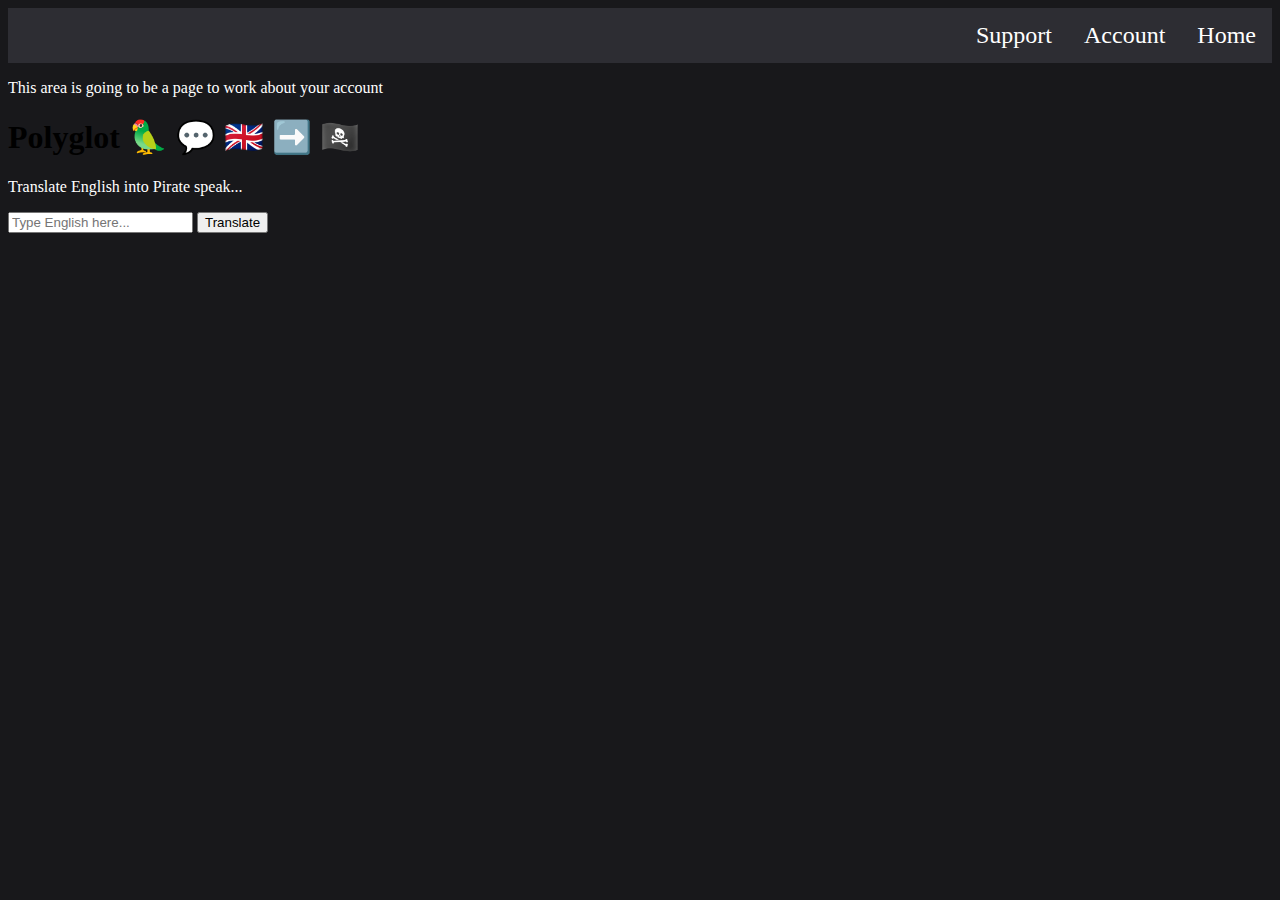
==== account.html @ 1382a1d8 "Current files so far for website" ====
<!DOCTYPE html>
<html lang="en">
    <head>
        <meta charset="UTF-8">
        <meta name="viewport" content="width=device-width, initial-scale=1.0">
        <link rel="stylesheet" href="style2.css">
        <link rel="stylesheet" href="https://pyscript.net/releases/2024.5.1/core.css">
        <script type="module" src="https://pyscript.net/releases/2024.5.1/core.js"></script>
  
        <title>Account</title>
    </head>


    <body>
        <div class="Container">
            <div class="Navigation">
                <ul>
                    <li><a class="active" href="/Website/home.html">Home</a></li>
                    <li><a class="active" href="/Website/account.html">Account</a></li>
                    <li><a class="active" href="/Website/support.html">Support</a></li>
                </ul>
            </div>
        </div>
        <div>
            <p> This area is going to be a page to work about your account</p>
        </div>

        <h1>Polyglot 🦜 💬 🇬🇧 ➡️ 🏴‍☠️</h1>
        <p>Translate English into Pirate speak...</p>
        <input type="text" id="english" placeholder="Type English here..." />
        <button py-click="translate_english">Translate</button>
        <div id="output" style="color: aliceblue;"></div>
        <script type="py" src="/Website/pirate.py" config="/Website/pyscript.json"></script>
      </body>
</html>
---- style2.css ----
body{
    background-color: #18181b;
}
p{
    color: #fff;
}




.Navigation ul{
    background-color: #2d2d33;
    list-style-type: none;
    margin: 0;
    padding: 0;
    overflow: hidden;
}
.Navigation li{
    float: right; /*Flips list order in reverse */
}
.Navigation li a{
    display: block;
    color: #fff;
    text-align: center;
    padding: 14px 16px;
    text-decoration: none;
    font-size: x-large;
}
.Navigation li a:hover{
    background-color:steelblue ;
}




.TaskBar{
    max-width: 150px;
    height: 100%;
    background-color: #2d2d33;
    position: fixed;
}
.TaskBar ul{
    background-color: #2d2d33;
    list-style-type: none;
    margin: 0;
    padding: 0;
    overflow: hidden;
    width: 150px;
}
.TaskBar li a{
    display: block;
    color: azure;
    padding: 8px 16px;
    text-decoration: none;
    font-size: x-large;
}
.TaskBar li a:hover{
    background-color: steelblue;
}

.TaskBar button{
    background-color: #2d2d33;
    list-style-type: none;
    margin:10px;
    padding:5px;
    overflow: hidden;
    display: block;
    color: #fff;
    font-size: x-large;
}
.tablink{
    display: block;
    width: 100%;
    padding: 10px;
    background-color: #ddd;
    border: none;
    text-align: left;
    cursor: pointer;
}
.tabcontent{
    display: none;
    margin-left: 150px;
    padding: 20px;
    color: #fff;
}




.NotePadArea{
    height: 300px;
    width: 300px;
}
.NotePadItems{
    display: flex;
    align-items: flex-start;
}
#NotePad button{
    margin: 5px;
    border-radius: 4px;
    background-color: #f4511e;
    border: none;
    color: #FFFFFF;
    text-align: center;
    font-size: 28px;
    width: 300px;
    height: 100px;
    padding: 5px;
    transition: all 0.1s;
    cursor: pointer;
    border-radius: 15px;
    box-shadow: 0 9px #999;
}
#NotePad button span{
    cursor: pointer;
    position: relative;
    transition: 0.1s;
}
#NotePad button span:after{
    content: '\00bb';
    opacity: 0;
    top: 0;
    right: -20px;
    transition:0.1s
}
#NotePad button:hover{
    background-color: #d84619;
}
#NotePad button:hover span{
    padding-right: 25px;
}
#Notepad button:hover span:after{
    opacity: 1;
    right: 0;
}
#NotePad button:active{
    background-color: #ba3b15;
    box-shadow: 0 5px #666;
    transform: translateY(4px);
}
#options{
    margin-bottom: 10px;
}




.DiaryGrid{
    background-color: antiquewhite;
    height: 800px
}
.DiaryGrid h3{
    font-size: 600%;
    color: #18181b;
    border-style: solid;
}
.DiaryGrid h1{
    color: #18181b;
    margin-top: -80px;
}

.py_script{
    text-align: center;
}
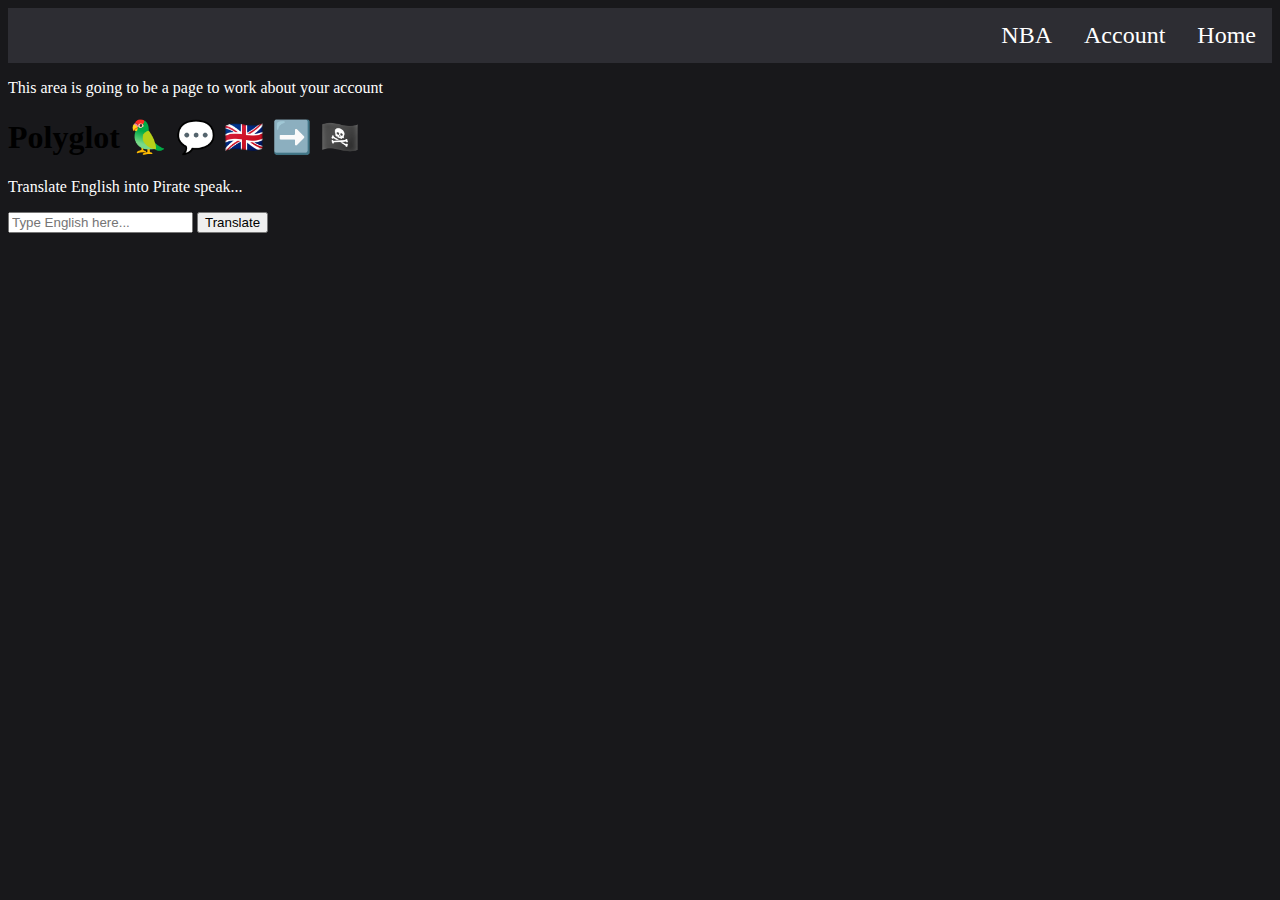
==== commit 7eca691e: "saving to  close editor, dk what has been done" ====
--- a/account.html
+++ b/account.html
@@ -15,9 +15,9 @@
         <div class="Container">
             <div class="Navigation">
                 <ul>
-                    <li><a class="active" href="/Website/home.html">Home</a></li>
-                    <li><a class="active" href="/Website/account.html">Account</a></li>
-                    <li><a class="active" href="/Website/support.html">Support</a></li>
+                    <li><a class="active" href="index.html">Home</a></li>
+                    <li><a class="active" href="account.html">Account</a></li>
+                    <li><a class="active" href="NBA.html">NBA</a></li>
                 </ul>
             </div>
         </div>
@@ -30,6 +30,6 @@
         <input type="text" id="english" placeholder="Type English here..." />
         <button py-click="translate_english">Translate</button>
         <div id="output" style="color: aliceblue;"></div>
-        <script type="py" src="/Website/pirate.py" config="/Website/pyscript.json"></script>
+        <script type="py" src="pirate.py" config="pyscript.json"></script>
       </body>
-</html>+</html>
